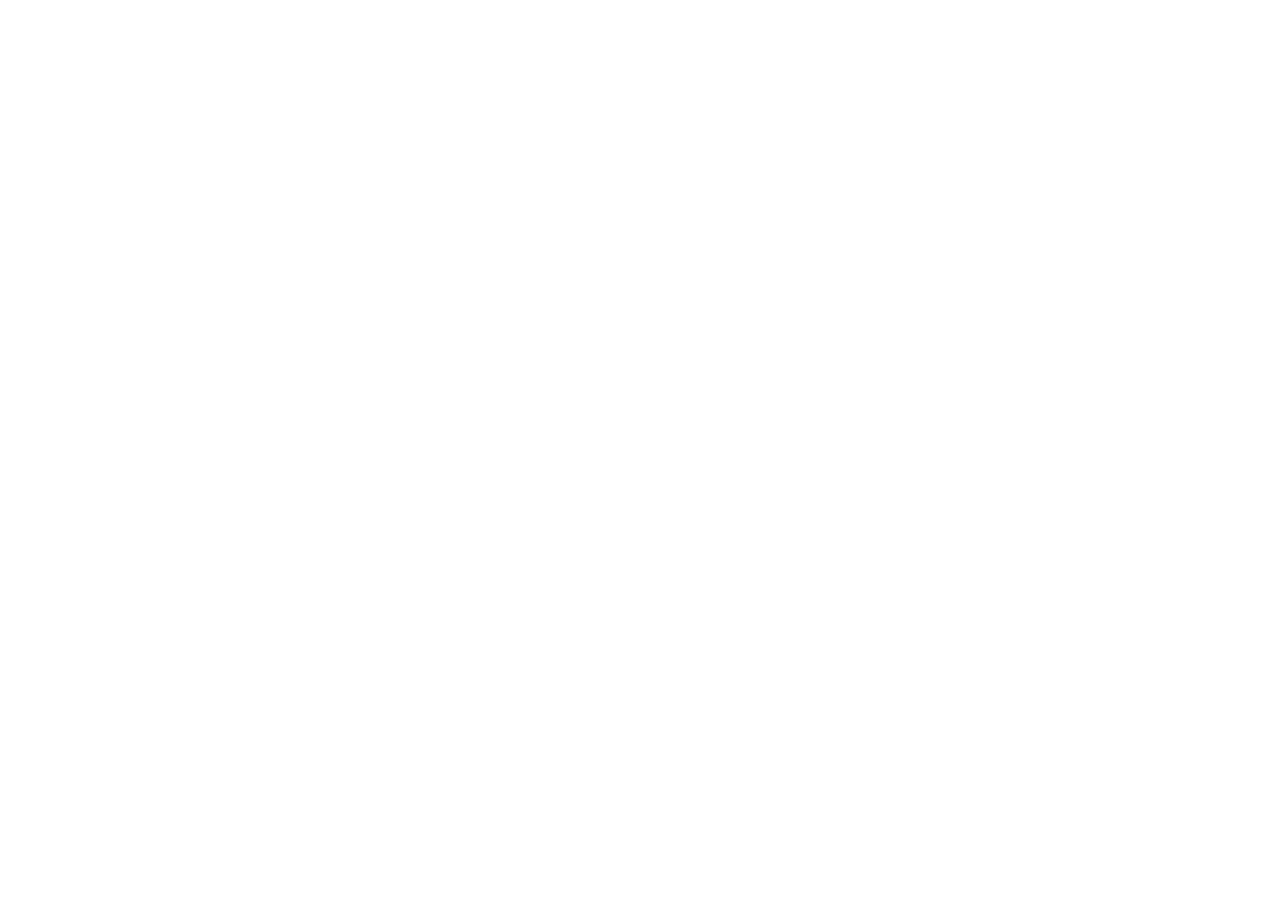
==== accordation/index.html @ 63e635a8 "new file" ====
<!DOCTYPE html>
<html lang="en">
  <head>
    <meta charset="UTF-8" />
    <meta name="viewport" content="width=device-width, initial-scale=1.0" />
    <title>Accordation</title>
  </head>
  <body></body>
</html>
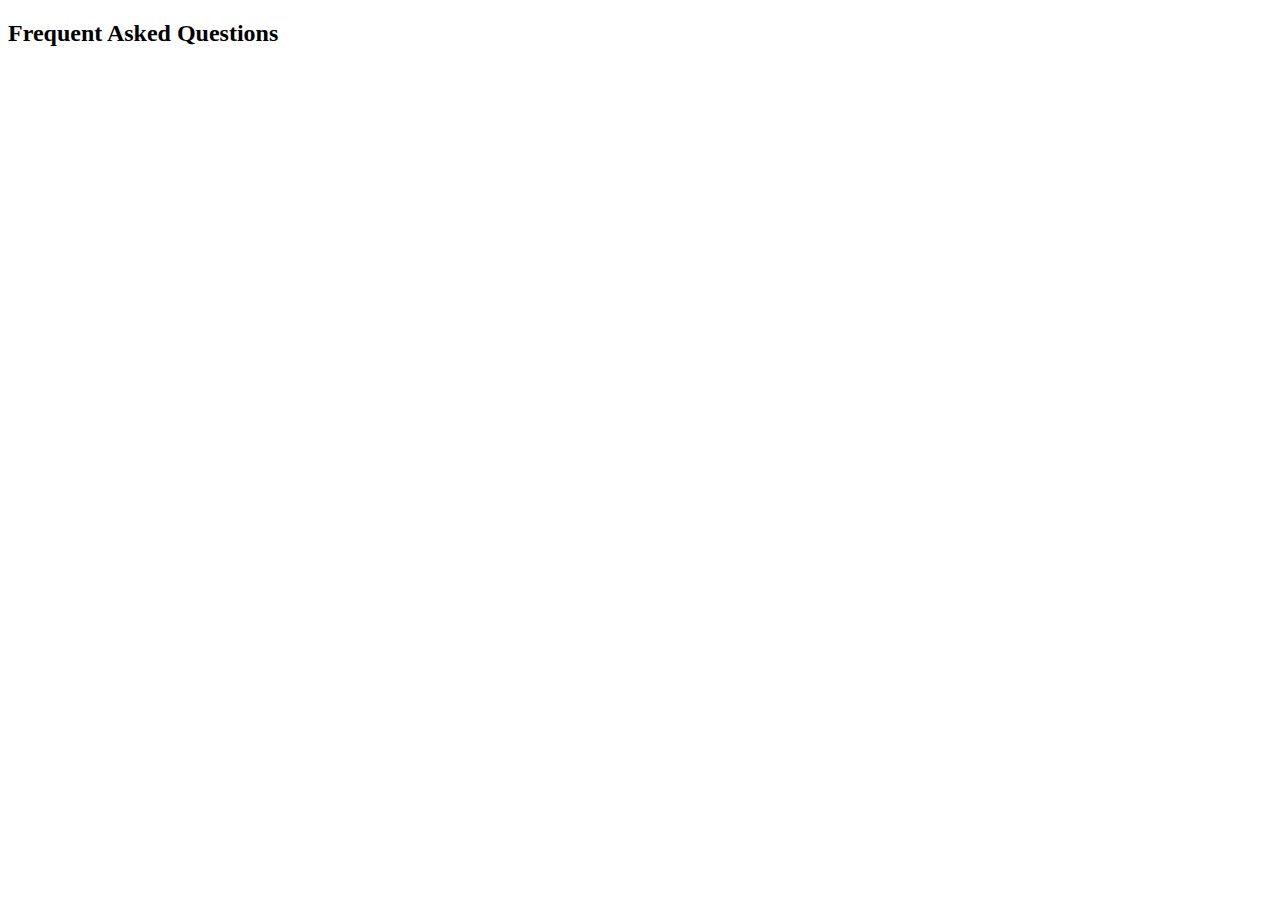
==== commit 0d484661: "structual" ====
--- a/accordation/index.html
+++ b/accordation/index.html
@@ -5,5 +5,13 @@
     <meta name="viewport" content="width=device-width, initial-scale=1.0" />
     <title>Accordation</title>
   </head>
-  <body></body>
+  <body>
+    <div class="accordian">
+      <h2 class="accordian-title">Frequent Asked Questions</h2>
+    </div>
+
+    </div>
+    
+
+  </body>
 </html>
